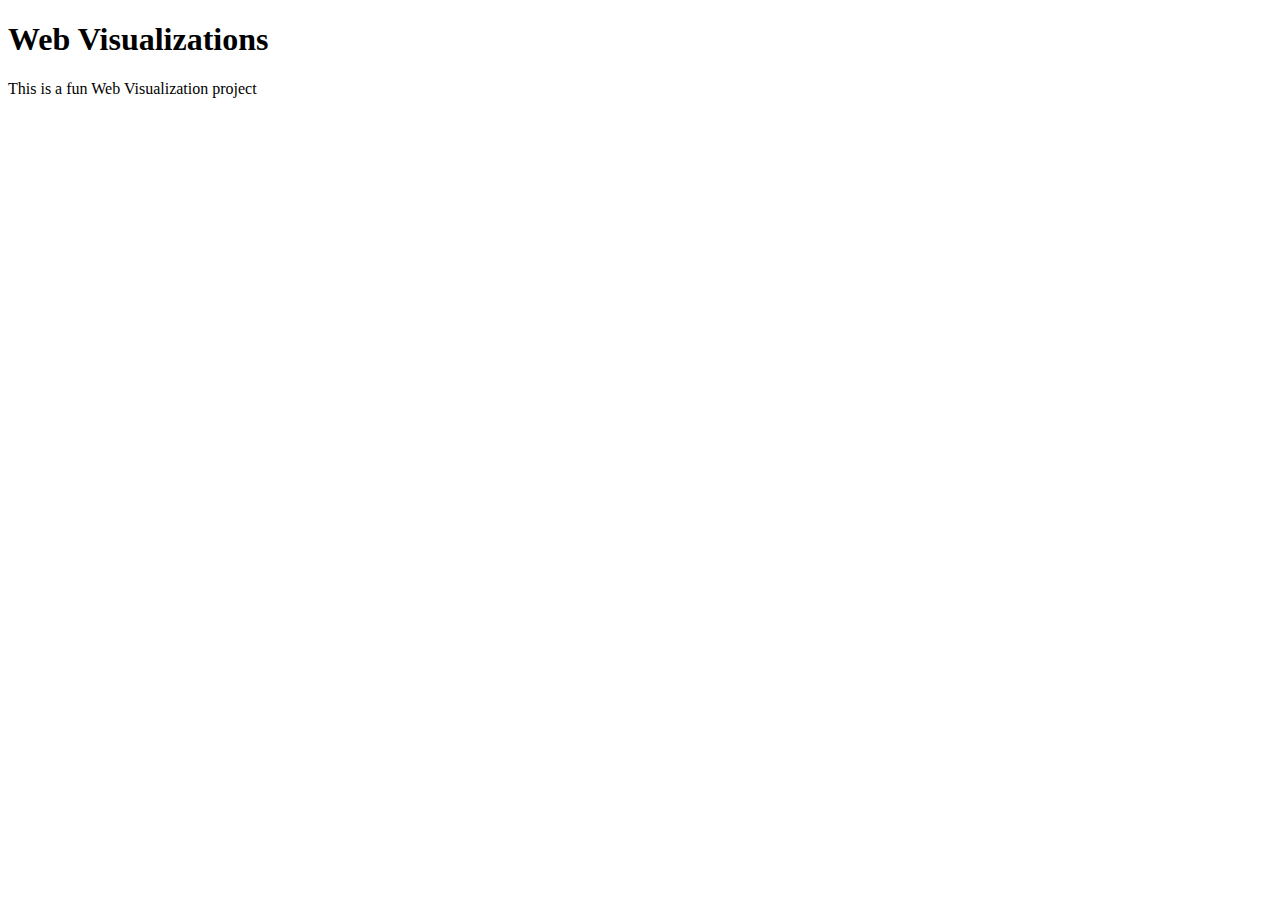
==== index.html @ 00cae4e5 "my index page" ====
<!DOCTYPE html>
<html lang="en-us">
<head>
  <meta charset="UTF-8">
  <title>Web Visualizations</title>
</head>

<body>        
  <h1>Web Visualizations</h1>
  <p>This is a fun Web Visualization project</p>

</body>

</html>
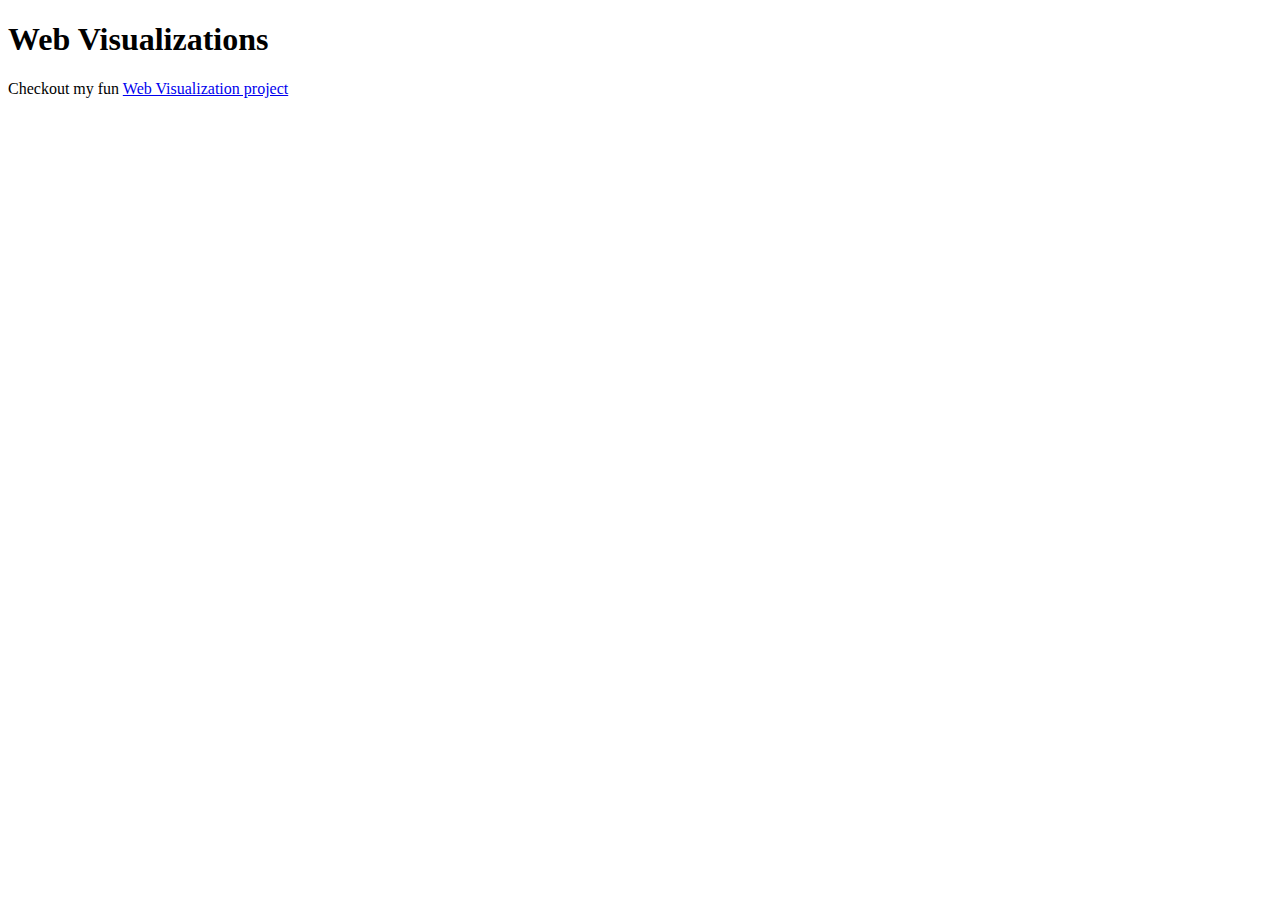
==== commit fb024a92: "add files" ====
--- a/index.html
+++ b/index.html
@@ -7,8 +7,8 @@
 
 <body>        
   <h1>Web Visualizations</h1>
-  <p>This is a fun Web Visualization project</p>
+  <p>Checkout my fun <a href="https://msfa12th.github.io/Web-Design-Challenge/" >Web Visualization project</a></p>
 
 </body>
 
-</html>+</html>
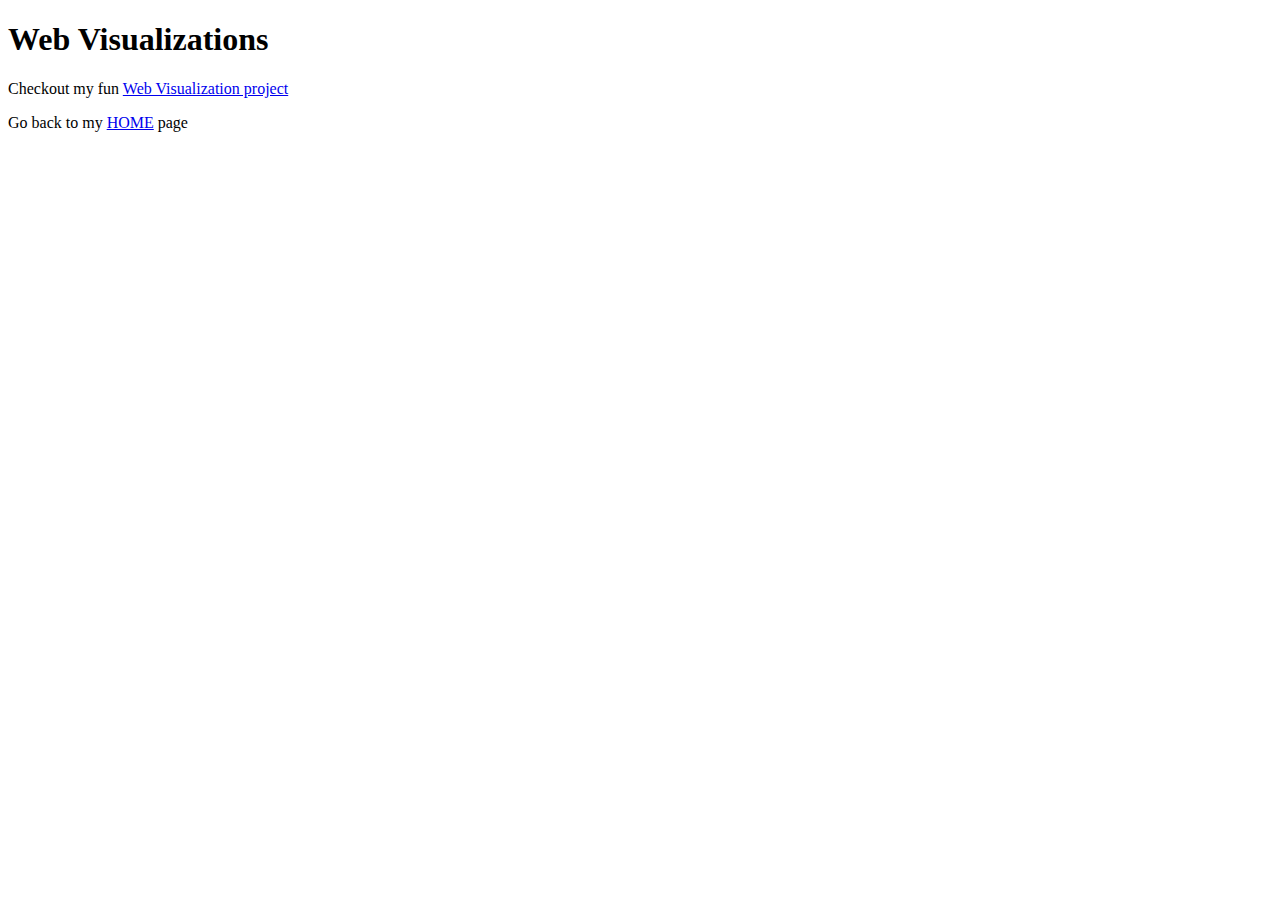
==== commit 19cac82c: "tweak home page" ====
--- a/index.html
+++ b/index.html
@@ -7,7 +7,9 @@
 
 <body>        
   <h1>Web Visualizations</h1>
-  <p>Checkout my fun <a href="https://msfa12th.github.io/Web-Design-Challenge/" >Web Visualization project</a></p>
+  <p>Checkout my fun <a href="https://msfa12th.github.io/Web-Design-Challenge/WebVisualizations/" >Web Visualization project</a></p>
+
+  <p>Go back to my <a href="https://msfa12th.github.io/">HOME</a> page</p>
 
 </body>
 
